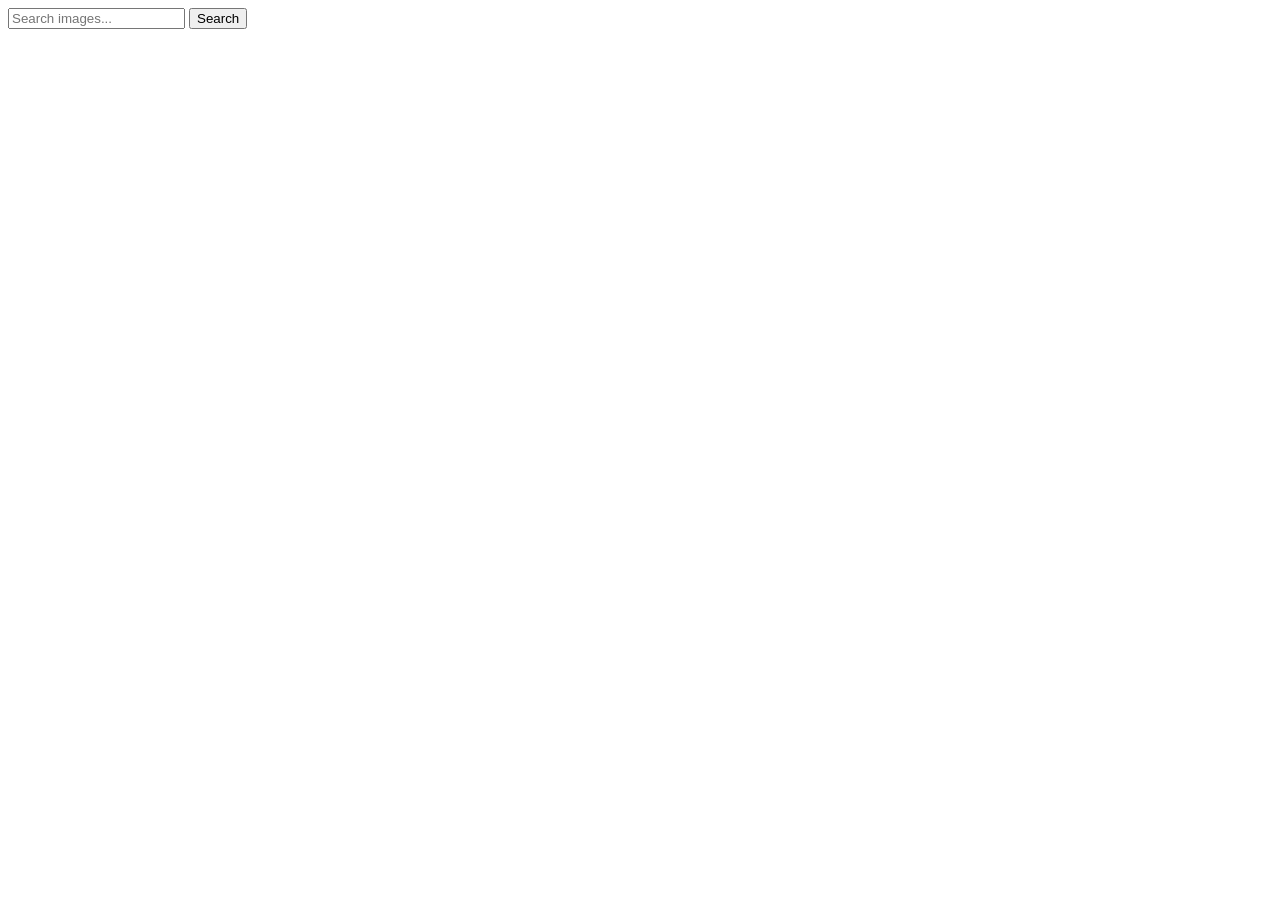
==== index.html @ e8cb1d24 "Deploying to gh-pages from @ Asya-Sh/goit-js-hw-12@088202fd05ad1c22049942d7d88ce4ea24a440ed 🚀" ====
<!DOCTYPE html>
<html lang="en">
  <head>
    <meta charset="UTF-8" />
    <meta name="viewport" content="width=device-width, initial-scale=1.0" />
    <title>GoIt JS hw 11</title>
    
    <script type="module" crossorigin src="/goit-js-hw-11/commonHelpers.js"></script>
    <link rel="modulepreload" crossorigin href="/goit-js-hw-11/assets/vendor-7659544d.js">
    <link rel="stylesheet" href="/goit-js-hw-11/assets/vendor-a51daae5.css">
    <link rel="stylesheet" href="/goit-js-hw-11/assets/index-29158582.css">
  </head>
  <body>
    <section>
      <form class="form js-form">
        <input
          class="input-form"
          type="text"
          name="search"
          id="name"
          placeholder="Search images..."
        />

        <button class="btn-search" type="submit" js-search>Search</button>
      </form>

      <div class="wrapper">
        <span class="loader is-hide"></span>
      </div>

      <ul class="gallery"></ul>
    </section>
    
  </body>
</html>
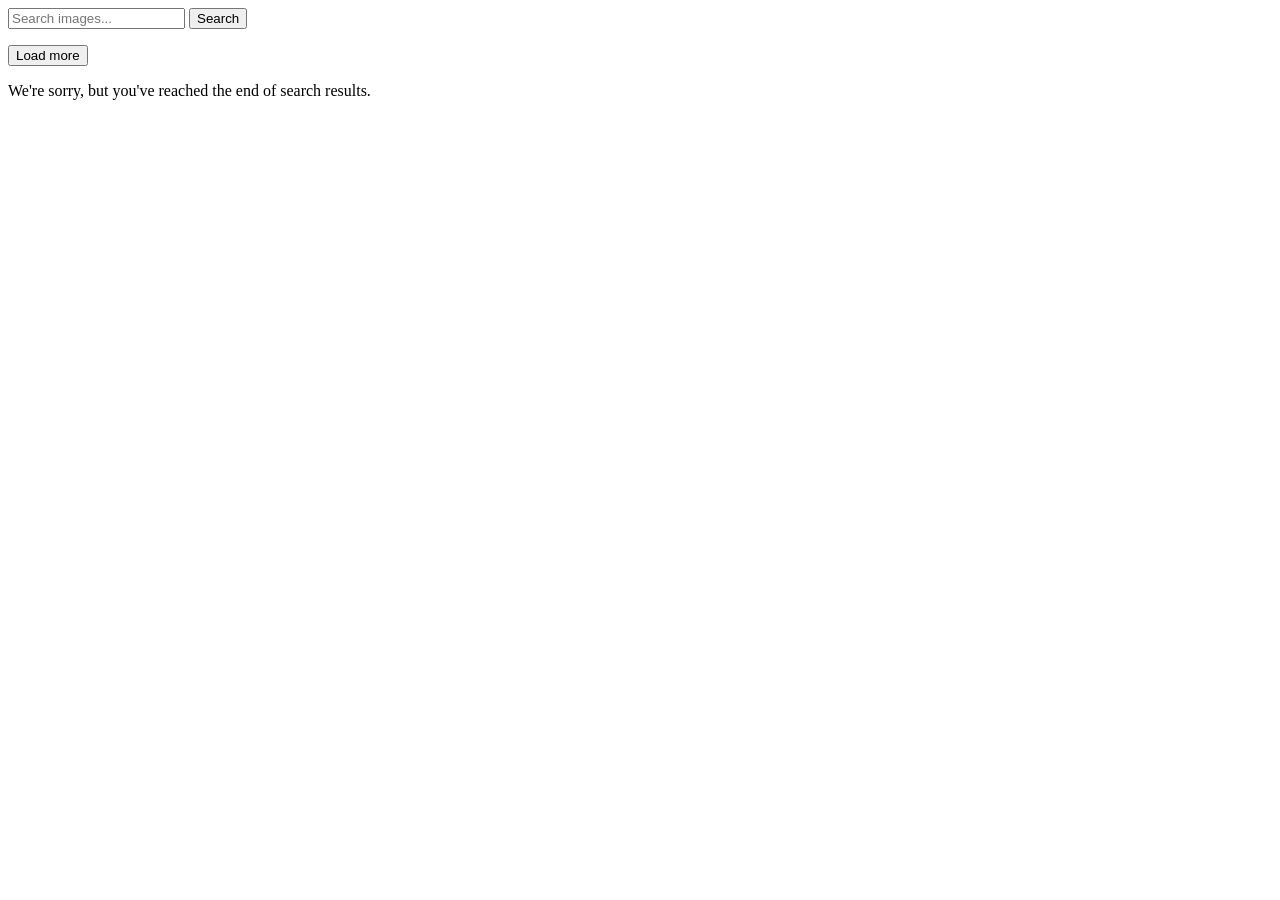
==== commit 97e8da32: "Deploying to gh-pages from @ Asya-Sh/goit-js-hw-12@d92995a5c9500568f4602acb475b108001c18c02 🚀" ====
--- a/index.html
+++ b/index.html
@@ -5,10 +5,10 @@
     <meta name="viewport" content="width=device-width, initial-scale=1.0" />
     <title>GoIt JS hw 11</title>
     
-    <script type="module" crossorigin src="/goit-js-hw-11/commonHelpers.js"></script>
-    <link rel="modulepreload" crossorigin href="/goit-js-hw-11/assets/vendor-7659544d.js">
-    <link rel="stylesheet" href="/goit-js-hw-11/assets/vendor-a51daae5.css">
-    <link rel="stylesheet" href="/goit-js-hw-11/assets/index-29158582.css">
+    <script type="module" crossorigin src="/goit-js-hw-12/commonHelpers.js"></script>
+    <link rel="modulepreload" crossorigin href="/goit-js-hw-12/assets/vendor-7659544d.js">
+    <link rel="stylesheet" href="/goit-js-hw-12/assets/vendor-a51daae5.css">
+    <link rel="stylesheet" href="/goit-js-hw-12/assets/index-65e196db.css">
   </head>
   <body>
     <section>
@@ -29,6 +29,10 @@
       </div>
 
       <ul class="gallery"></ul>
+      <button type="button" class="load-more is-hidden">Load more</button>
+      <p class="end-collection-text is-hidden">
+        We're sorry, but you've reached the end of search results.
+      </p>
     </section>
     
   </body>
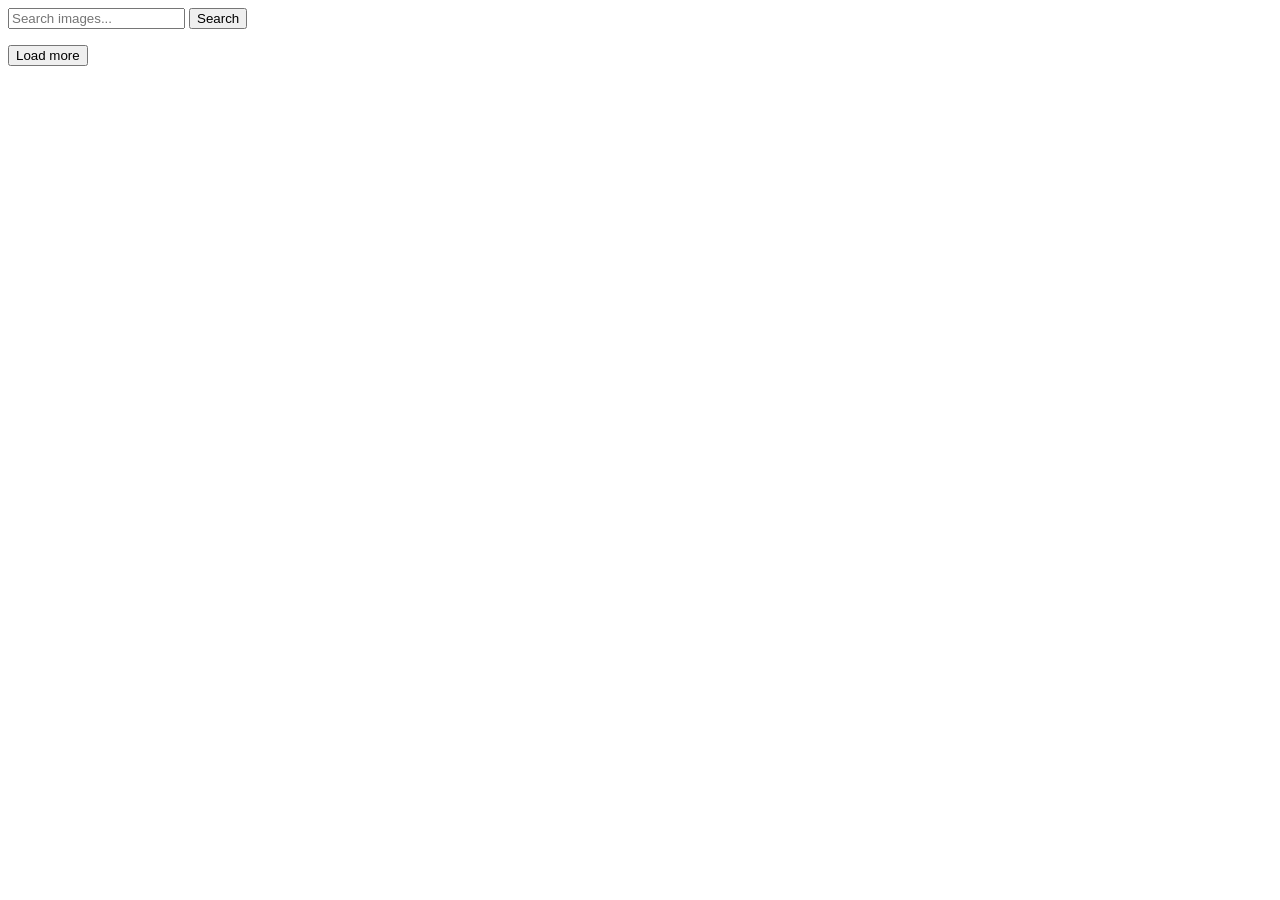
==== commit 8694322c: "Deploying to gh-pages from @ Asya-Sh/goit-js-hw-12@7cf296a46e460bd20ad5407c78604a9401bb010a 🚀" ====
--- a/index.html
+++ b/index.html
@@ -6,7 +6,7 @@
     <title>GoIt JS hw 11</title>
     
     <script type="module" crossorigin src="/goit-js-hw-12/commonHelpers.js"></script>
-    <link rel="modulepreload" crossorigin href="/goit-js-hw-12/assets/vendor-7659544d.js">
+    <link rel="modulepreload" crossorigin href="/goit-js-hw-12/assets/vendor-da186403.js">
     <link rel="stylesheet" href="/goit-js-hw-12/assets/vendor-a51daae5.css">
     <link rel="stylesheet" href="/goit-js-hw-12/assets/index-65e196db.css">
   </head>
@@ -29,10 +29,7 @@
       </div>
 
       <ul class="gallery"></ul>
-      <button type="button" class="load-more is-hidden">Load more</button>
-      <p class="end-collection-text is-hidden">
-        We're sorry, but you've reached the end of search results.
-      </p>
+      <button type="button" class="load-more is-hide">Load more</button>
     </section>
     
   </body>
